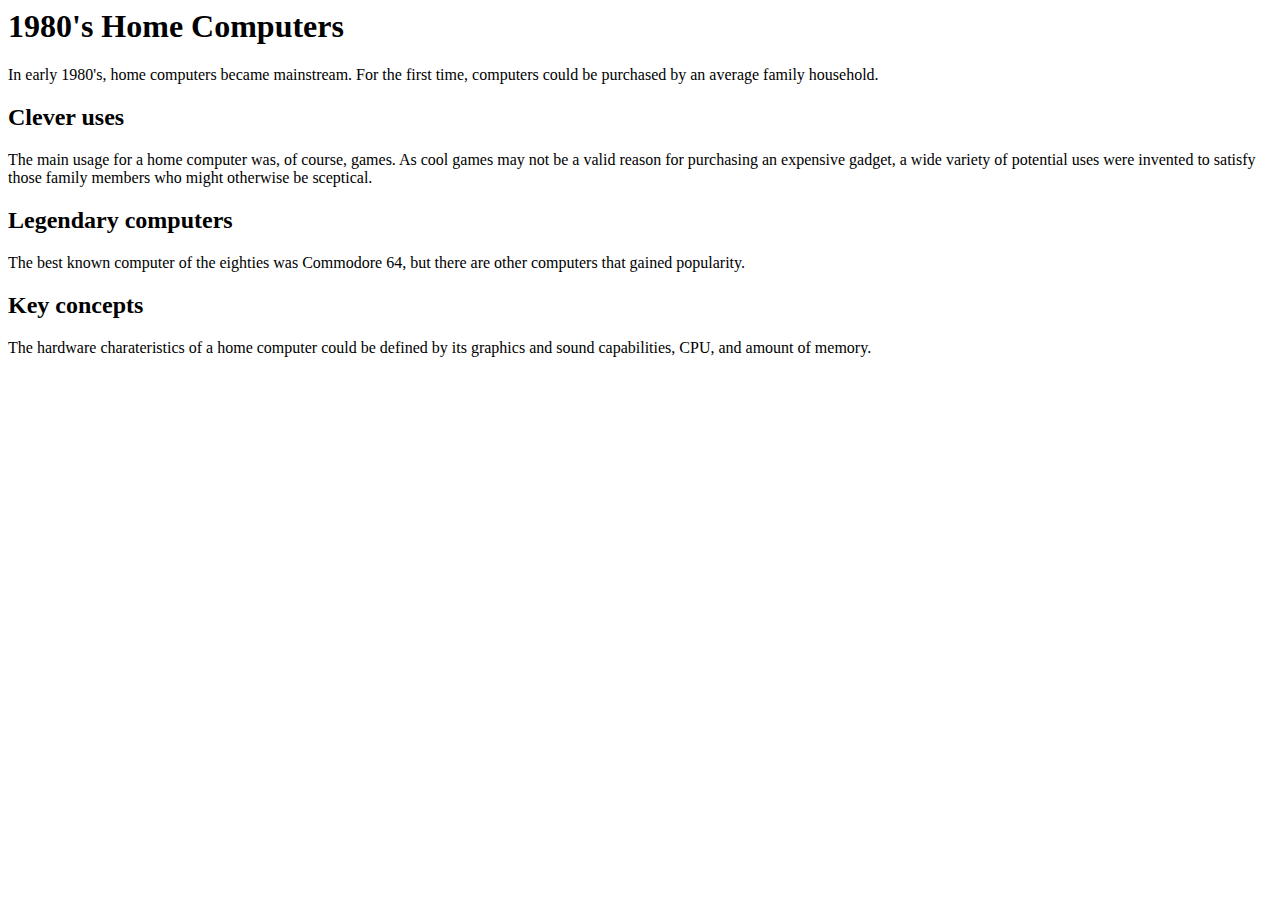
==== 205CDE/labs/03 HTML5/computers80.html @ 60e9e26f "jotai" ====
<html>
    <head>
        <title>1980's home computers</title>
        <meta charset="utf-8" />
        <body>
            <article>
            <h1>1980's Home Computers</h1>
            <p>In early 1980's, home computers became mainstream. For the first time, computers could be
            purchased by an average family household.</p>

            <h2>Clever uses</h2>
            <p>The main usage for a home computer was, of course, games. As cool games may not be a valid reason
            for purchasing an expensive gadget, a wide variety of potential uses were invented to satisfy those
            family members who might otherwise be sceptical.</p>
    
            <h2>Legendary computers</h2>
            <p>The best known computer of the eighties was Commodore 64, but there are other computers that gained popularity.</p>

            <h2>Key concepts</h2>
            <p>The hardware charateristics of a home computer could be defined by its graphics and sound capabilities, CPU, and amount of memory.</p>
            </article>
        </body>
    </head>
</html>
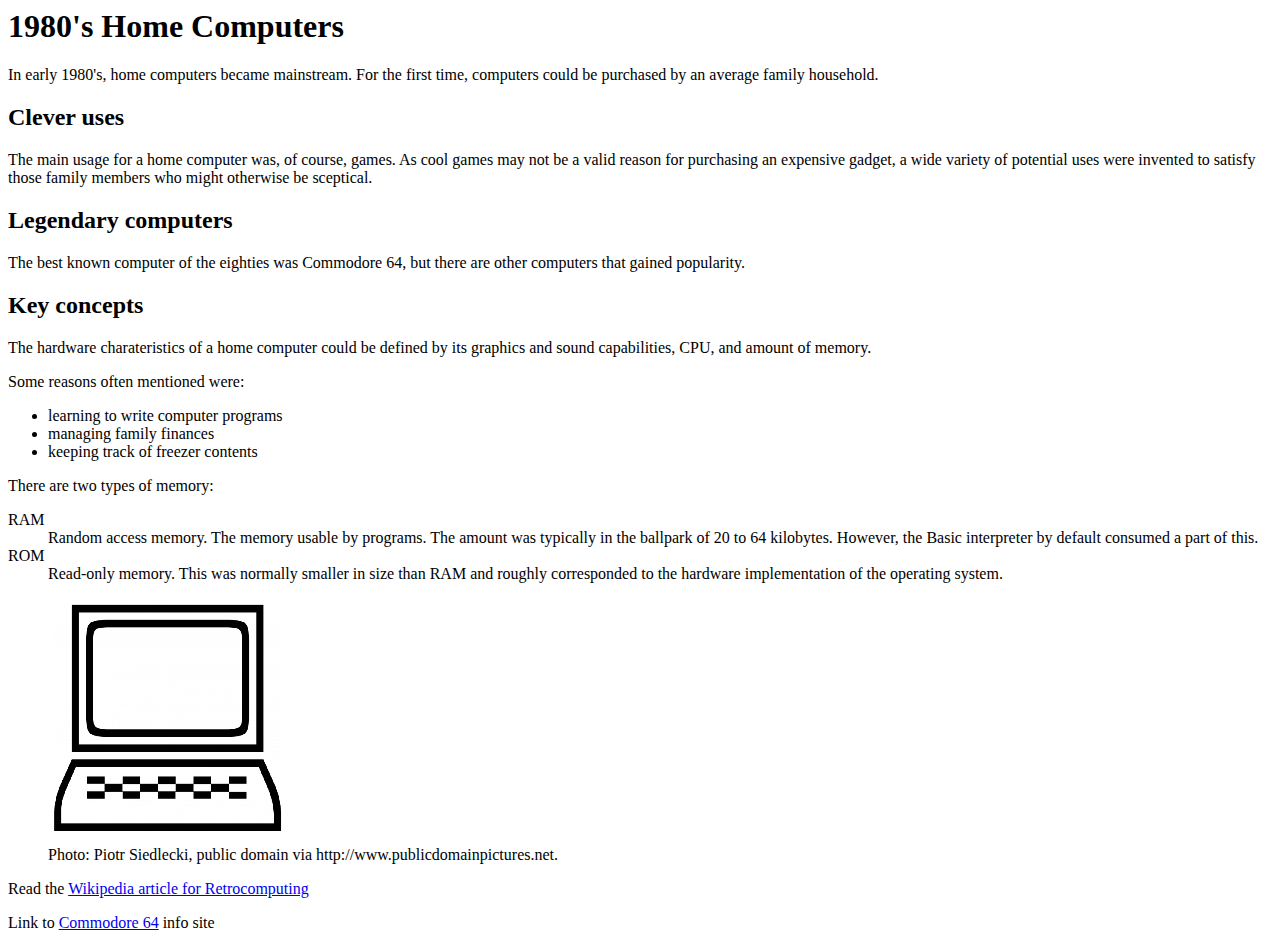
==== commit 0b04f04d: "html5 teht kesken" ====
--- a/205CDE/labs/03 HTML5/computers80.html
+++ b/205CDE/labs/03 HTML5/computers80.html
@@ -19,6 +19,33 @@
             <h2>Key concepts</h2>
             <p>The hardware charateristics of a home computer could be defined by its graphics and sound capabilities, CPU, and amount of memory.</p>
             </article>
+            
+            <p>Some reasons often mentioned were:</p>
+            <ul>
+                <li>learning to write computer programs</li>
+                <li>managing family finances</li>
+                <li>keeping track of freezer contents</li>
+            </ul>
+            
+            <p>There are two types of memory:</p>
+
+            <dl>
+                <dt>RAM</dt>
+                <dd>Random access memory. The memory usable by programs. The amount was typically
+                in the ballpark of 20 to 64 kilobytes. However, the Basic interpreter by default
+                consumed a part of this.</dd>
+
+                <dt>ROM</dt>
+                <dd>Read-only memory. This was normally smaller in size than RAM and roughly
+                corresponded to the hardware implementation of the operating system.</dd>
+            </dl>
+            
+            <figure>    
+                   <img src="img/computer.png" alt="A computer with a monitor"/>
+                <figcaption>Photo: Piotr Siedlecki, public domain via http://www.publicdomainpictures.net.</figcaption>
+            </figure> 
+            <p>Read the <a href="http://en.wikipedia.org/wiki/Retrocomputing">Wikipedia article for Retrocomputing</a></p>
+            <p>Link to <a href="commodore64.html">Commodore 64</a> info site</p>
         </body>
     </head>
 </html>